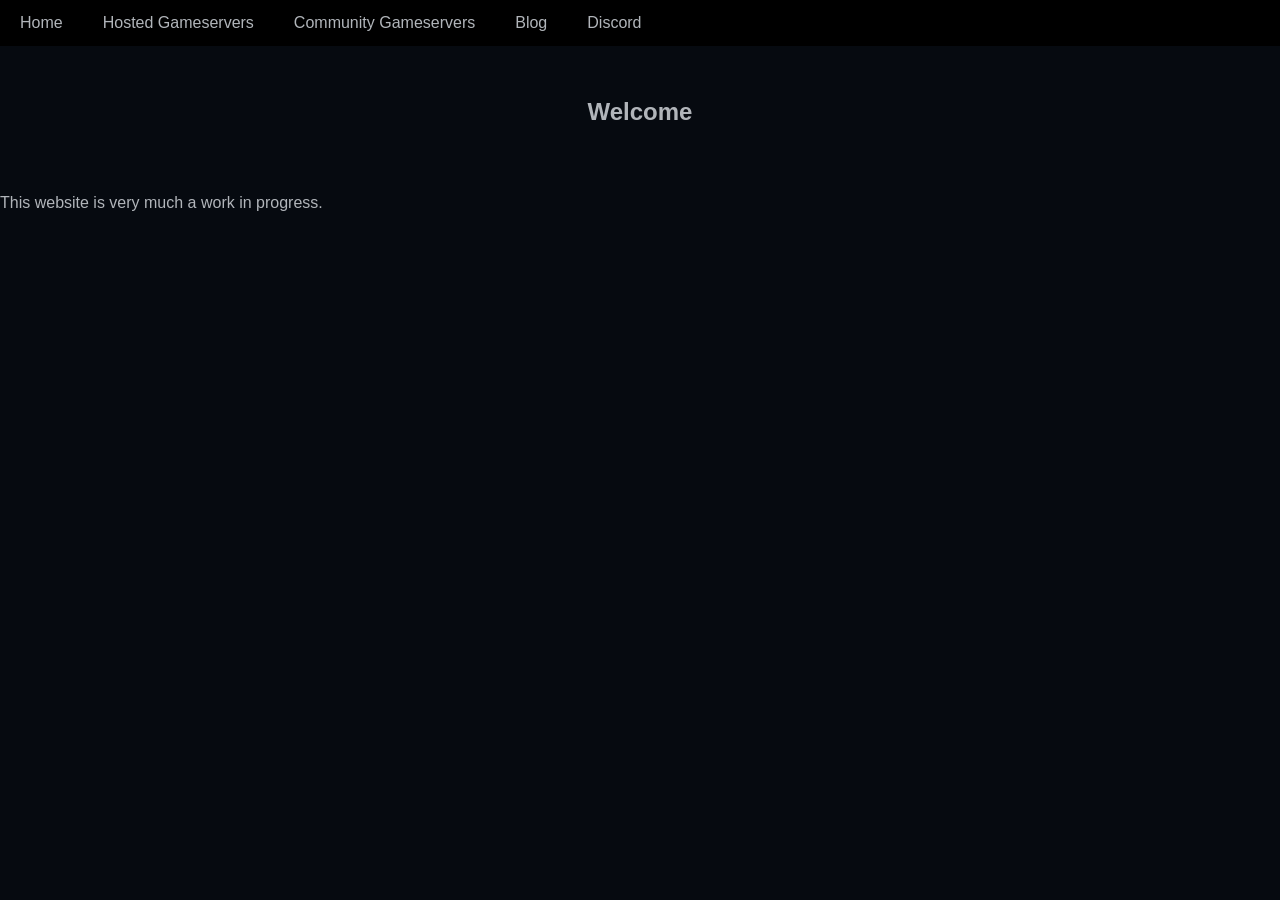
==== index.html @ 4671c82f "Add files via upload" ====
<!DOCTYPE html>
<html lang="en">
<head>
  <title>philipmilne.co.uk</title>
  <meta charset="UTF-8">
  <meta name="viewport" content="width=device-width, initial-scale=1">
  <style>
    * {
      box-sizing: border-box;
    }
    body {
      font-family: Arial, Helvetica, sans-serif;
      margin: 0;
      color: #b1b5ba;
    }
    /* Style the top navigation bar */
    .navbar {
      overflow: hidden;
      background-color: black;
    }
    /* Style the navigation bar links */
    .navbar a {
      float: left;
      display: block;
      color: #b1b5ba;
      text-align: center;
      padding: 14px 20px;
      text-decoration: none;
    }
    /* Change color on hover */
    .navbar a:hover {
      background-color: #060a10;
      color: #4ee186;
    }
    /* Responsive layout - when the screen is less than 400px wide, make the navigation links stack on top of each other instead of next to each other */
    @media screen and (max-width: 400px) {
      .navbar a {
        float: none;
        width:100%;
      }
    }
    /* Hide all sections by default */
    section {
      display: none;
    }
    /* Show the active section */
    section.active {
      display: block;
    }
  </style>

<style>
  body {
    background-color: #060a10;
  }
  </style>

</head>
<body>
  <div class="navbar">
    <a href="#" onclick="showSection('Home')">Home</a>
    <a href="#" onclick="showSection('Hosted-Gameservers')">Hosted Gameservers</a>
    <a href="#" onclick="showSection('Community-Gameservers')">Community Gameservers</a>
    <a href="#" onclick="showSection('Blog')">Blog</a>
    <a href="#" onclick="showSection('Discord')">Discord</a>
  </div>  
  <section id="Home" class="active">


  <div class="header">
   <h2>Welcome</h2>
  </div>
   
  



  
<div>

  <style>



  </style>


<p>This website is very much a work in progress.</p> 


</div>

  </section>
  <section id="Hosted-Gameservers">
    <div class="header">
      <h2>Hosted Gameservers</h2>
     </div>
  </section>
  <section id="Community-Gameservers">
    <style>
      * {
        box-sizing: border-box;
      }
      
      body {
        margin: 0;
        font-family: Arial;
      }
      
      .header {
        text-align: center;
        padding: 32px;
      }
      
      .row {
        display: -ms-flexbox; /* IE10 */
        display: flex;
        -ms-flex-wrap: wrap; /* IE10 */
        flex-wrap: wrap;
        padding: 10px;
      }
      
      /* Create three equal columns that sits next to each other */
      .column {
        -ms-flex: 33%; /* IE10 */
        flex: 33%;
        max-width: 33%;
        padding: 10px;
      }
      
      .column img {
        margin-top: 10px;
        vertical-align: middle;
        width: 100%;
      }
      
      /* Responsive layout - makes a two column-layout instead of four columns */
      @media screen and (max-width: 600px) {
        .column {
          -ms-flex: 50%;
          flex: 50%;
          max-width: 50%;
        }
      }
      
      /* Responsive layout - makes the two columns stack on top of each other instead of next to each other */
      @media screen and (max-width: 900px) {
        .column {
          -ms-flex: 100%;
          flex: 100%;
          max-width: 100%;
        }
      }
      </style>
      <body>
      
      <!-- Header -->
      <div class="header">
        <h1>Community Gameservers</h1>
      </div>
      
      <!-- Photo Grid dont need to add resolution as its just 100% and all images will be 600 accross need to add blur effect on hover and need to add a join button -->
      <div class="row"> 
        <div class="column">
          <img id="l4d2.png" src="/home/philip/Desktop/Website/assets/images/l4d2.png" width="200" height="auto">
          <img id="ets2.png" src="/home/philip/Desktop/Website/assets/images/ets2.png" width="200" height="auto">
          <img id="terraria.png" src="/home/philip/Desktop/Website/assets/images/terraria.png" width="200" height="auto">
        </div>
        <div class="column">
          <img id="tf2.png" src="/home/philip/Desktop/Website/assets/images/tf2.png" width="200" height="auto">
          <img id="arksurvivalevolved" src="/home/philip/Desktop/Website/assets/images/arksurvivalevolved.png" width="200" height="auto">
          <img id="rust.png" src="/home/philip/Desktop/Website/assets/images/rust.png" width="200" height="auto">
        </div>  
        <div class="column">
          <img id="valheim.webp" src="/home/philip/Desktop/Website/assets/images/valheim.webp" width="200" height="auto">
          <img id="minecraft.jpg" src="/home/philip/Desktop/Website/assets/images/minecraft.jpg" width="200" height="auto">
          <img id="GTAV.png" src="/home/philip/Desktop/Website/assets/images/GTAV.png" width="200" height="auto">
        </div>   
      </body>
      </html>
  </section>
    
  <section id="Blog">
    <head>
    <meta name="viewport" content="width=device-width, initial-scale=1">
    <style>
    * {
      box-sizing: border-box;
    }

    /* Right column */
    .rightcolumn {
      float: left;
      width: 25%;
      padding-left: 20px;
    }
    
    /* Add a card effect for articles */
    .card {
       background-color: #060a10;
       padding: 20px;
       margin-top: 20px;
    }
    
    /* Clear floats after the columns */
    .row:after {
      content: "";
      display: table;
      clear: both;
    }
    
    </style>
    </head>
    <body>
    
    <div class="header">
      <h2>random stuff and guides</h2>
    </div>
    
    <div class="row">
      <div class="leftcolumn">
        <div class="card">
          <h2>whats the post going to be about</h2>
          <h5>description and date</h5>
          <p>could even fit some screenshots in here somewhere</p>
          <p>coming soon coming soon coming soon coming soon coming soon coming soon coming soon coming soon coming soon coming soon coming soon coming soon coming soon coming soon coming soon coming soon coming soon coming soon coming soon coming soon coming soon coming soon coming soon coming soon coming soon coming soon coming soon</p>
        </div>
      </div>
    </div>
    </body>
    </html>   
  </section>




</section>
<section id="Discord">
  <div class="header">





   </div>
</section>



  <script>
    function showSection(id) {
      // Hide all sections
      var sections = document.querySelectorAll('section');
      sections.forEach(function(section) {
        section.classList.remove('active');
      });
      // Show the selected section
      var section = document.getElementById(id);
      if (section) {
        section.classList.add('active');
      }
      // Set the active button
      var buttons = document.querySelectorAll('.navbar a');
      buttons.forEach(function(button) {
        if (button.getAttribute('onclick').includes(id)) {
          button.classList.add('active');
        } else {
          button.classList.remove('active');
        }
      });
    }
  </script>
</body>
</html>
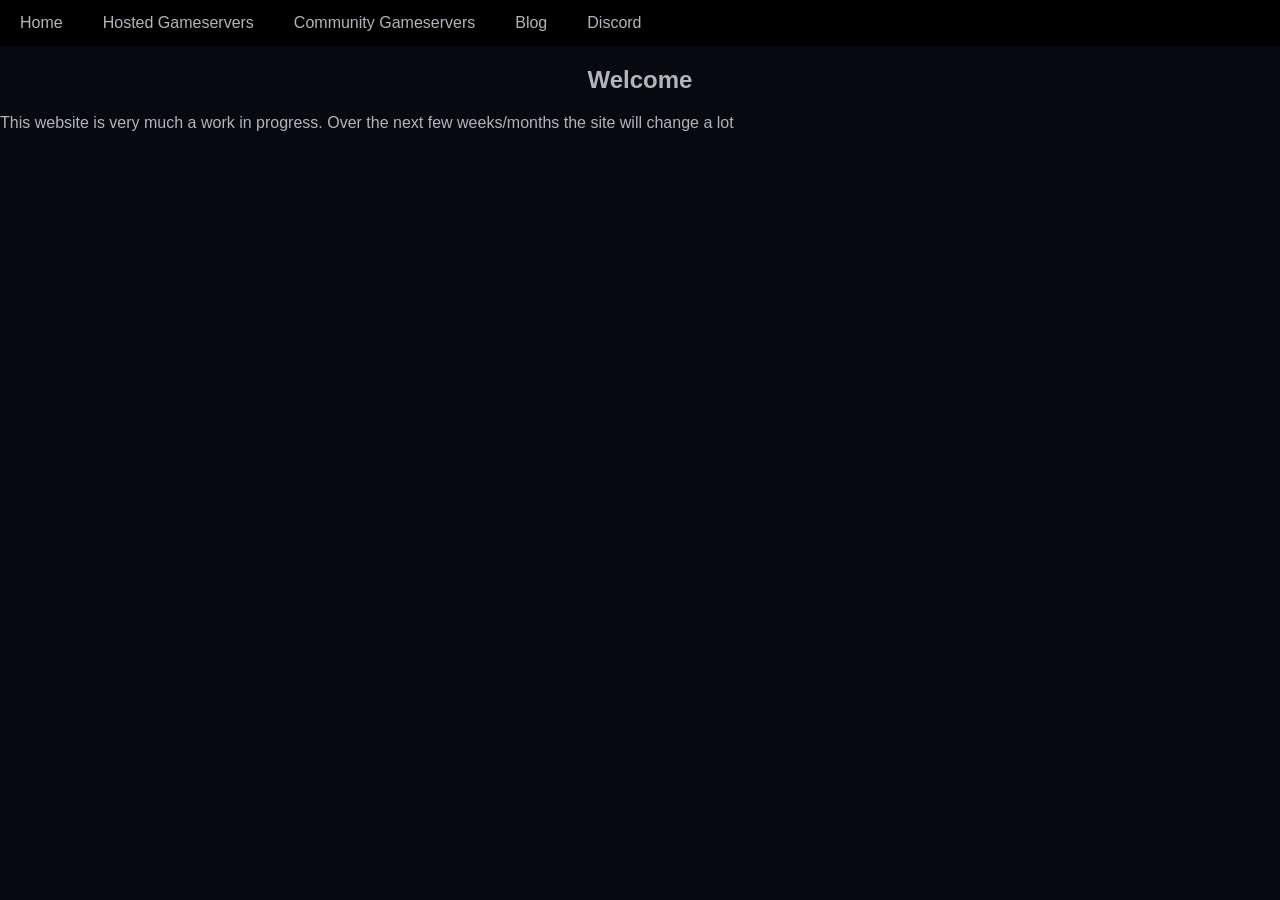
==== commit e407fc9d: "Update index.html" ====
--- a/index.html
+++ b/index.html
@@ -85,7 +85,7 @@
   </style>
 
 
-<p>This website is very much a work in progress.</p> 
+<p>This website is very much a work in progress. Over the next few weeks/months the site will change a lot</p> 
 
 
 </div>
@@ -96,89 +96,315 @@
       <h2>Hosted Gameservers</h2>
      </div>
   </section>
-  <section id="Community-Gameservers">
-    <style>
-      * {
-        box-sizing: border-box;
-      }
-      
-      body {
-        margin: 0;
-        font-family: Arial;
-      }
-      
-      .header {
-        text-align: center;
-        padding: 32px;
-      }
-      
-      .row {
-        display: -ms-flexbox; /* IE10 */
-        display: flex;
-        -ms-flex-wrap: wrap; /* IE10 */
-        flex-wrap: wrap;
-        padding: 10px;
-      }
-      
-      /* Create three equal columns that sits next to each other */
-      .column {
-        -ms-flex: 33%; /* IE10 */
-        flex: 33%;
-        max-width: 33%;
-        padding: 10px;
-      }
-      
-      .column img {
-        margin-top: 10px;
-        vertical-align: middle;
-        width: 100%;
-      }
-      
-      /* Responsive layout - makes a two column-layout instead of four columns */
-      @media screen and (max-width: 600px) {
-        .column {
-          -ms-flex: 50%;
-          flex: 50%;
-          max-width: 50%;
-        }
-      }
-      
-      /* Responsive layout - makes the two columns stack on top of each other instead of next to each other */
-      @media screen and (max-width: 900px) {
-        .column {
-          -ms-flex: 100%;
-          flex: 100%;
-          max-width: 100%;
-        }
-      }
-      </style>
+  
+  
+  
+  
+  
+  
+  
+  
+  
+  
+  
+  
+<section id="Community-Gameservers">
+    
+  <head>
       <body>
-      
-      <!-- Header -->
-      <div class="header">
-        <h1>Community Gameservers</h1>
-      </div>
-      
-      <!-- Photo Grid dont need to add resolution as its just 100% and all images will be 600 accross need to add blur effect on hover and need to add a join button -->
-      <div class="row"> 
-        <div class="column">
-          <img id="l4d2.png" src="/home/philip/Desktop/Website/assets/images/l4d2.png" width="200" height="auto">
-          <img id="ets2.png" src="/home/philip/Desktop/Website/assets/images/ets2.png" width="200" height="auto">
-          <img id="terraria.png" src="/home/philip/Desktop/Website/assets/images/terraria.png" width="200" height="auto">
-        </div>
-        <div class="column">
-          <img id="tf2.png" src="/home/philip/Desktop/Website/assets/images/tf2.png" width="200" height="auto">
-          <img id="arksurvivalevolved" src="/home/philip/Desktop/Website/assets/images/arksurvivalevolved.png" width="200" height="auto">
-          <img id="rust.png" src="/home/philip/Desktop/Website/assets/images/rust.png" width="200" height="auto">
-        </div>  
-        <div class="column">
-          <img id="valheim.webp" src="/home/philip/Desktop/Website/assets/images/valheim.webp" width="200" height="auto">
-          <img id="minecraft.jpg" src="/home/philip/Desktop/Website/assets/images/minecraft.jpg" width="200" height="auto">
-          <img id="GTAV.png" src="/home/philip/Desktop/Website/assets/images/GTAV.png" width="200" height="auto">
-        </div>   
-      </body>
-      </html>
-  </section>
+    
+        <style>
+          * {
+            box-sizing: border-box;
+          }
+          
+          body {
+            margin: 0;
+            font-family: Arial;
+          }
+          
+          .header {
+            text-align: center;
+            padding: -30px;
+          }
+          
+          .row {
+            display: -ms-flexbox; /* IE10 */
+            display: flex;
+            -ms-flex-wrap: wrap; /* IE10 */
+            flex-wrap: wrap;
+            padding: 10px;
+          }
+          
+          /* Create three equal columns that sit next to each other */
+          .column {
+            -ms-flex: 16.6%; /* IE10 */
+            flex: 16.6%;
+            max-width: 16.6%;
+            padding: 0 4px;
+          }
+          
+          .column img {
+            margin-top: 10px;
+            vertical-align: middle;
+            width: 100%;
+          }
+          
+          /* Responsive layout - makes a two column-layout instead of four columns */
+          @media screen and (max-width: 600px) {
+            .column {
+              -ms-flex: 50%;
+              flex: 50%;
+              max-width: 100%;
+            }
+          }
+          
+          /* Responsive layout - makes the two columns stack on top of each other instead of next to each other */
+          @media screen and (max-width: 900px) {
+            .column {
+              -ms-flex: 100%;
+              flex: 100%;
+              max-width: 100%;
+            }
+          }
+        </style>
+    
+    
+    
+     <!-- Header -->
+<div class="header">
+  <h1>Community Gameservers</h1>
+</div>
+          
+          <!-- Photo Grid -->
+          <div class="row">
+            <div class="column">
+              <div class="container">
+                <img id="GTAV.png" src="/home/philip/Desktop/Website/assets/images/GTAV.png" width="273.15"
+                  length="409.733">
+                <div class="middle">
+                  <button class="text">Join Server</button>
+                </div>
+              </div>
+          
+          
+              <div class="container">
+                <img id="GTAV.png" src="/home/philip/Desktop/Website/assets/images/GTAV.png" width="273.15"
+                  length="409.733">
+                <div class="middle">
+                  <button class="text">Join Server</button>
+                </div>
+              </div>
+            </div>
+
+          
+            <div class="column">
+              <div class="container">
+                <img id="GTAV.png" src="/home/philip/Desktop/Website/assets/images/GTAV.png" width="273.15"
+                  length="409.733">
+                <div class="middle">
+                  <button class="text">Join Server</button>
+                </div>
+              </div>
+          
+              <div class="container">
+                <img id="GTAV.png" src="/home/philip/Desktop/Website/assets/images/GTAV.png" width="273.15"
+                  length="409.733">
+                <div class="middle">
+                  <button class="text">Join Server</button>
+                </div>
+              </div>
+            </div>
+          
+            <div class="column">
+              <div class="container">
+                <img id="GTAV.png" src="/home/philip/Desktop/Website/assets/images/GTAV.png" width="273.15"
+                  length="409.733">
+                <div class="middle">
+                  <button class="text">Join Server</button>
+                </div>
+              </div>
+          
+          
+              <div class="container">
+                <img id="GTAV.png" src="/home/philip/Desktop/Website/assets/images/GTAV.png" width="273.15"
+                  length="409.733">
+                <div class="middle">
+                  <button class="text">Join Server</button>
+                </div>
+              </div>
+            </div>
+
+            <div class="column">
+              <div class="container">
+                <img id="GTAV.png" src="/home/philip/Desktop/Website/assets/images/GTAV.png" width="273.15"
+                  length="409.733">
+                <div class="middle">
+                  <button class="text">Join Server</button>
+                </div>
+              </div>
+          
+              <div class="container">
+                <img id="GTAV.png" src="/home/philip/Desktop/Website/assets/images/GTAV.png" width="273.15"
+                  length="409.733">
+                <div class="middle">
+                  <button class="text">Join Server</button>
+                </div>
+              </div>
+            </div>
+          
+          
+            <div class="column">
+              <div class="container">
+                <img id="GTAV.png" src="/home/philip/Desktop/Website/assets/images/GTAV.png" width="273.15"
+                  length="409.733">
+                <div class="middle">
+                  <button class="text">Join Server</button>
+                </div>
+              </div>
+          
+          
+              <div class="container">
+                <img id="GTAV.png" src="/home/philip/Desktop/Website/assets/images/GTAV.png" width="273.15"
+                  length="409.733">
+                <div class="middle">
+                  <button class="text">Join Server</button>
+                </div>
+              </div>
+            </div>
+          
+           <div class="column">
+              <div class="container">
+                <img id="GTAV.png" src="/home/philip/Desktop/Website/assets/images/GTAV.png" width="273.15"
+                  length="409.733">
+                <div class="middle">
+                  <button class="text">Join Server</button>
+                </div>
+              </div>
+          
+              <div class="container">
+                <img id="GTAV.png" src="/home/philip/Desktop/Website/assets/images/GTAV.png" width="273.15"
+                  length="409.733">
+                <div class="middle">
+                  <button class="text">Join Server</button>
+                </div>
+              </div>
+            </div>
+          </div>
+    
+    
+    
+            <style>
+              .container {
+                position: relative;
+                width: 90%;
+              }
+              
+              .image {
+                opacity: 1;
+                display: block;
+                width: 100%;
+                height: auto;
+                transition: .5s ease;
+                backface-visibility: hidden;
+              }
+              
+              .middle {
+                transition: .5s ease;
+                opacity: 0;
+                position: absolute;
+                top: 50%;
+                left: 50%;
+                transform: translate(-50%, -50%);
+                -ms-transform: translate(-50%, -50%);
+                text-align: center;
+              }
+              
+              .container:hover img {
+                filter: blur(3px);
+              }
+              
+              .container:hover .middle {
+                opacity: 10;
+              }
+              
+              .text {
+                background-color: #04AA6D;
+                color: white;
+                font-size: 16px;
+                padding: 16px 32px;
+              }
+            </style>
+  </head>
+
+</section>
+
+
+
+
+
+
+
+
+
+
+
+
+
+
+
+
+
+
+
+
+
+
+
+
+
+
+
+
+
+
+
+
+
+
+
+
+
+
+
+
+
+
+
+
+
+
+
+
+
+
+
+
+
+
+
+
+
+
+
+
+
+
+
+
+
+
+
     
   <section id="Blog">
     <head>
@@ -220,10 +446,9 @@
     <div class="row">
       <div class="leftcolumn">
         <div class="card">
-          <h2>whats the post going to be about</h2>
-          <h5>description and date</h5>
-          <p>could even fit some screenshots in here somewhere</p>
-          <p>coming soon coming soon coming soon coming soon coming soon coming soon coming soon coming soon coming soon coming soon coming soon coming soon coming soon coming soon coming soon coming soon coming soon coming soon coming soon coming soon coming soon coming soon coming soon coming soon coming soon coming soon coming soon</p>
+          <h2>The new website</h2>
+          <h5>The new website 15th apr 2023</h5>
+          <p>coming soon</p>
         </div>
       </div>
     </div>
@@ -271,4 +496,4 @@
     }
   </script>
 </body>
-</html>+</html>
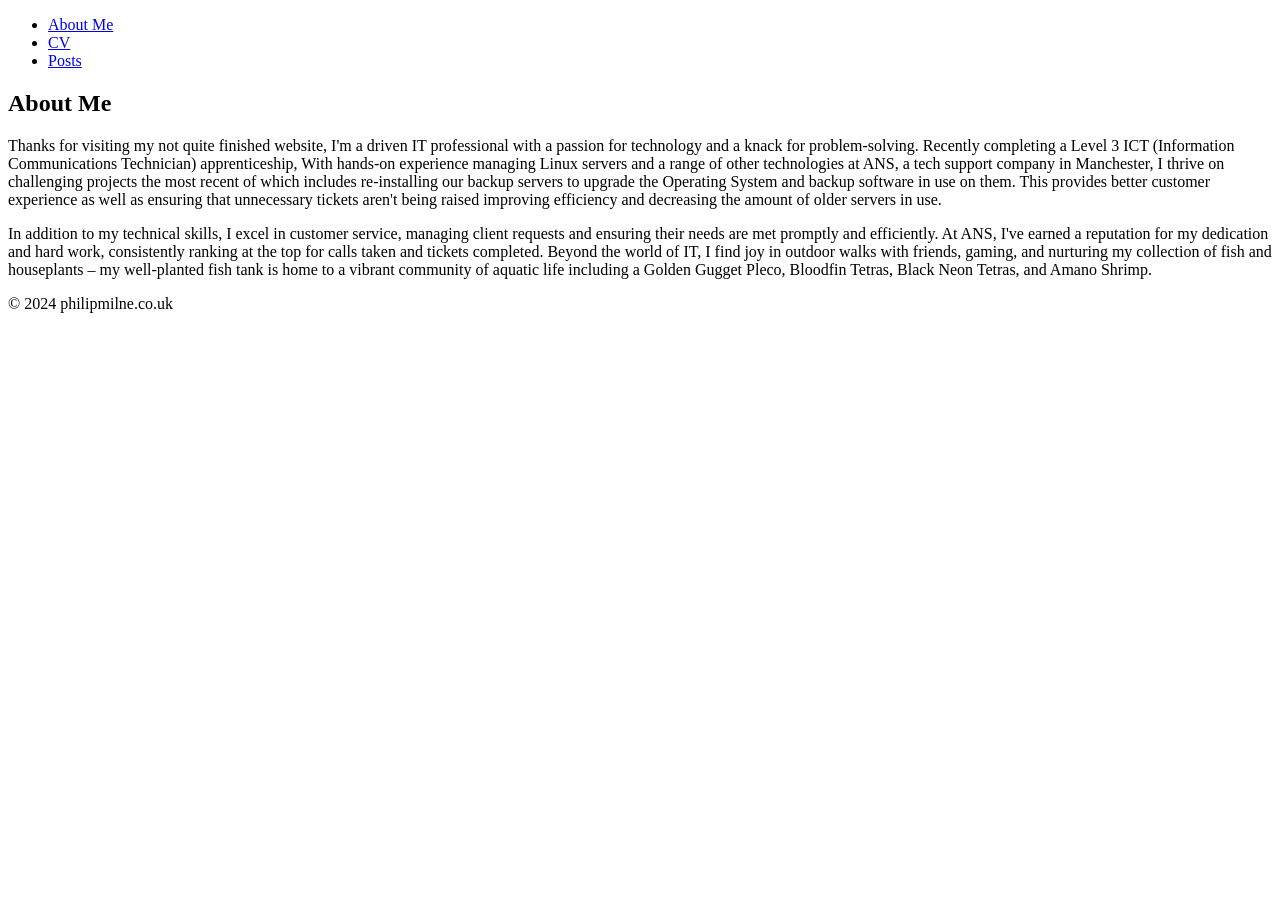
==== commit c6d2f2f3: "Create index.html" ====
--- a/index.html
+++ b/index.html
@@ -1,499 +1,64 @@
 <!DOCTYPE html>
 <html lang="en">
 <head>
-  <title>philipmilne.co.uk</title>
-  <meta charset="UTF-8">
-  <meta name="viewport" content="width=device-width, initial-scale=1">
-  <style>
-    * {
-      box-sizing: border-box;
-    }
-    body {
-      font-family: Arial, Helvetica, sans-serif;
-      margin: 0;
-      color: #b1b5ba;
-    }
-    /* Style the top navigation bar */
-    .navbar {
-      overflow: hidden;
-      background-color: black;
-    }
-    /* Style the navigation bar links */
-    .navbar a {
-      float: left;
-      display: block;
-      color: #b1b5ba;
-      text-align: center;
-      padding: 14px 20px;
-      text-decoration: none;
-    }
-    /* Change color on hover */
-    .navbar a:hover {
-      background-color: #060a10;
-      color: #4ee186;
-    }
-    /* Responsive layout - when the screen is less than 400px wide, make the navigation links stack on top of each other instead of next to each other */
-    @media screen and (max-width: 400px) {
-      .navbar a {
-        float: none;
-        width:100%;
-      }
-    }
-    /* Hide all sections by default */
-    section {
-      display: none;
-    }
-    /* Show the active section */
-    section.active {
-      display: block;
-    }
-  </style>
-
-<style>
-  body {
-    background-color: #060a10;
-  }
-  </style>
-
+    <meta charset="UTF-8">
+    <meta name="viewport" content="width=device-width, initial-scale=1.0">
+    <title>Home</title>
+    <link rel="stylesheet" href="styles.css">
 </head>
 <body>
-  <div class="navbar">
-    <a href="#" onclick="showSection('Home')">Home</a>
-    <a href="#" onclick="showSection('Hosted-Gameservers')">Hosted Gameservers</a>
-    <a href="#" onclick="showSection('Community-Gameservers')">Community Gameservers</a>
-    <a href="#" onclick="showSection('Blog')">Blog</a>
-    <a href="#" onclick="showSection('Discord')">Discord</a>
-  </div>  
-  <section id="Home" class="active">
-
-
-  <div class="header">
-   <h2>Welcome</h2>
-  </div>
-   
-  
-
-
-
-  
-<div>
-
-  <style>
-
-
-
-  </style>
-
-
-<p>This website is very much a work in progress. Over the next few weeks/months the site will change a lot</p> 
-
-
-</div>
-
-  </section>
-  <section id="Hosted-Gameservers">
-    <div class="header">
-      <h2>Hosted Gameservers</h2>
-     </div>
-  </section>
-  
-  
-  
-  
-  
-  
-  
-  
-  
-  
-  
-  
-<section id="Community-Gameservers">
-    
-  <head>
-      <body>
-    
-        <style>
-          * {
-            box-sizing: border-box;
-          }
-          
-          body {
-            margin: 0;
-            font-family: Arial;
-          }
-          
-          .header {
-            text-align: center;
-            padding: -30px;
-          }
-          
-          .row {
-            display: -ms-flexbox; /* IE10 */
-            display: flex;
-            -ms-flex-wrap: wrap; /* IE10 */
-            flex-wrap: wrap;
-            padding: 10px;
-          }
-          
-          /* Create three equal columns that sit next to each other */
-          .column {
-            -ms-flex: 16.6%; /* IE10 */
-            flex: 16.6%;
-            max-width: 16.6%;
-            padding: 0 4px;
-          }
-          
-          .column img {
-            margin-top: 10px;
-            vertical-align: middle;
-            width: 100%;
-          }
-          
-          /* Responsive layout - makes a two column-layout instead of four columns */
-          @media screen and (max-width: 600px) {
-            .column {
-              -ms-flex: 50%;
-              flex: 50%;
-              max-width: 100%;
-            }
-          }
-          
-          /* Responsive layout - makes the two columns stack on top of each other instead of next to each other */
-          @media screen and (max-width: 900px) {
-            .column {
-              -ms-flex: 100%;
-              flex: 100%;
-              max-width: 100%;
-            }
-          }
-        </style>
-    
-    
-    
-     <!-- Header -->
-<div class="header">
-  <h1>Community Gameservers</h1>
-</div>
-          
-          <!-- Photo Grid -->
-          <div class="row">
-            <div class="column">
-              <div class="container">
-                <img id="GTAV.png" src="/home/philip/Desktop/Website/assets/images/GTAV.png" width="273.15"
-                  length="409.733">
-                <div class="middle">
-                  <button class="text">Join Server</button>
+    <header>
+        <nav>
+            <ul>
+                <li><a href="#about" class="tab-links" onclick="openTab(event, 'about')">About Me</a></li>
+                <li><a href="#cv" class="tab-links" onclick="openTab(event, 'cv')">CV</a></li>
+                <li><a href="#posts" class="tab-links" onclick="openTab(event, 'posts')">Posts</a></li>
+            </ul>
+        </nav>
+    </header>
+    <section id="about" class="content-section tab-content">
+        <div class="container">
+            <h1>About Me</h1>
+            </div>
+            <div class="greeting" id="greeting"></div> <!-- Placeholder for the greeting message -->
+            <p>Thanks for visiting my not quite finished website, I'm a driven IT professional with a passion for technology and a knack for problem-solving. Recently completing a Level 3 ICT (Information Communications Technician) apprenticeship, With hands-on experience managing Linux servers and a range of other technologies at ANS, a tech support company in Manchester, I thrive on challenging  projects the most recent of which includes re-installing our backup servers to upgrade the Operating System and backup software in use on them. This provides better customer experience as well as ensuring that unnecessary tickets aren't being raised improving efficiency and decreasing the amount of older servers in use.</p>
+            <p>In addition to my technical skills, I excel in customer service, managing client requests and ensuring their needs are met promptly and efficiently. At ANS, I've earned a reputation for my  dedication and hard work, consistently ranking at the top for calls taken and tickets completed. Beyond the world of IT, I find joy in outdoor walks with friends, gaming, and nurturing my collection of fish and houseplants – my well-planted fish tank is home to a vibrant community of aquatic life including a Golden Gugget Pleco, Bloodfin Tetras, Black Neon Tetras, and Amano Shrimp.</p>
+        </div>
+    </section>    
+    <section id="cv" class="content-section tab-content" style="display:none;">
+        <div class="container">
+            <h1>My CV</h1>
+            <p>You can download my CV from the links below:</p>
+            <a href="./Philip Milne - CV.docx" class="cv-docx"> Philip Milne - CV.docx</a>
+	    <a href="./Philip Milne - CV.pdf" class="cv-pdf"> Philip Milne - CV.pdf</a>
+        </div>
+    </section>
+    <section id="posts" class="content-section tab-content" style="display:none;">
+        <div class="container">
+            <h1>Posts</h1>
+            <!-- Search input field -->
+            <input type="text" id="search-input" placeholder="Search posts..." onkeyup="searchPosts()">
+            <div id="posts-list">
+                <div class="post">
+                    <h2>Timeline</h2>
+                    <p>The timeline for this website is below:</p>
+                    <p>1: fix the search bar up there ^^ to fit in with the rest of the site.</p>
+                    <p>2. Compile all of my projects with guides and add them onto here for anyone to use.</p>
+                    <p>3. Introduce some php to allow for dynamic webpaging and a unique experience per user.</p>
+                    <p>4. Allow these posts to be searchable and archived so that you can visit a specific posts web address.</p>
+                    <p>5. Let me know if I should add something by sending me an email at pm@philipmilne.co.uk</p>
                 </div>
-              </div>
-          
-          
-              <div class="container">
-                <img id="GTAV.png" src="/home/philip/Desktop/Website/assets/images/GTAV.png" width="273.15"
-                  length="409.733">
-                <div class="middle">
-                  <button class="text">Join Server</button>
+                <div class="post">
+                    <h2>Test</h2>
+                    <p>Test</p>
                 </div>
-              </div>
+                <!-- Add more posts here -->
             </div>
-
-          
-            <div class="column">
-              <div class="container">
-                <img id="GTAV.png" src="/home/philip/Desktop/Website/assets/images/GTAV.png" width="273.15"
-                  length="409.733">
-                <div class="middle">
-                  <button class="text">Join Server</button>
-                </div>
-              </div>
-          
-              <div class="container">
-                <img id="GTAV.png" src="/home/philip/Desktop/Website/assets/images/GTAV.png" width="273.15"
-                  length="409.733">
-                <div class="middle">
-                  <button class="text">Join Server</button>
-                </div>
-              </div>
-            </div>
-          
-            <div class="column">
-              <div class="container">
-                <img id="GTAV.png" src="/home/philip/Desktop/Website/assets/images/GTAV.png" width="273.15"
-                  length="409.733">
-                <div class="middle">
-                  <button class="text">Join Server</button>
-                </div>
-              </div>
-          
-          
-              <div class="container">
-                <img id="GTAV.png" src="/home/philip/Desktop/Website/assets/images/GTAV.png" width="273.15"
-                  length="409.733">
-                <div class="middle">
-                  <button class="text">Join Server</button>
-                </div>
-              </div>
-            </div>
-
-            <div class="column">
-              <div class="container">
-                <img id="GTAV.png" src="/home/philip/Desktop/Website/assets/images/GTAV.png" width="273.15"
-                  length="409.733">
-                <div class="middle">
-                  <button class="text">Join Server</button>
-                </div>
-              </div>
-          
-              <div class="container">
-                <img id="GTAV.png" src="/home/philip/Desktop/Website/assets/images/GTAV.png" width="273.15"
-                  length="409.733">
-                <div class="middle">
-                  <button class="text">Join Server</button>
-                </div>
-              </div>
-            </div>
-          
-          
-            <div class="column">
-              <div class="container">
-                <img id="GTAV.png" src="/home/philip/Desktop/Website/assets/images/GTAV.png" width="273.15"
-                  length="409.733">
-                <div class="middle">
-                  <button class="text">Join Server</button>
-                </div>
-              </div>
-          
-          
-              <div class="container">
-                <img id="GTAV.png" src="/home/philip/Desktop/Website/assets/images/GTAV.png" width="273.15"
-                  length="409.733">
-                <div class="middle">
-                  <button class="text">Join Server</button>
-                </div>
-              </div>
-            </div>
-          
-           <div class="column">
-              <div class="container">
-                <img id="GTAV.png" src="/home/philip/Desktop/Website/assets/images/GTAV.png" width="273.15"
-                  length="409.733">
-                <div class="middle">
-                  <button class="text">Join Server</button>
-                </div>
-              </div>
-          
-              <div class="container">
-                <img id="GTAV.png" src="/home/philip/Desktop/Website/assets/images/GTAV.png" width="273.15"
-                  length="409.733">
-                <div class="middle">
-                  <button class="text">Join Server</button>
-                </div>
-              </div>
-            </div>
-          </div>
-    
-    
-    
-            <style>
-              .container {
-                position: relative;
-                width: 90%;
-              }
-              
-              .image {
-                opacity: 1;
-                display: block;
-                width: 100%;
-                height: auto;
-                transition: .5s ease;
-                backface-visibility: hidden;
-              }
-              
-              .middle {
-                transition: .5s ease;
-                opacity: 0;
-                position: absolute;
-                top: 50%;
-                left: 50%;
-                transform: translate(-50%, -50%);
-                -ms-transform: translate(-50%, -50%);
-                text-align: center;
-              }
-              
-              .container:hover img {
-                filter: blur(3px);
-              }
-              
-              .container:hover .middle {
-                opacity: 10;
-              }
-              
-              .text {
-                background-color: #04AA6D;
-                color: white;
-                font-size: 16px;
-                padding: 16px 32px;
-              }
-            </style>
-  </head>
-
-</section>
-
-
-
-
-
-
-
-
-
-
-
-
-
-
-
-
-
-
-
-
-
-
-
-
-
-
-
-
-
-
-
-
-
-
-
-
-
-
-
-
-
-
-
-
-
-
-
-
-
-
-
-
-
-
-
-
-
-
-
-
-
-
-
-
-
-
-
-    
-  <section id="Blog">
-    <head>
-    <meta name="viewport" content="width=device-width, initial-scale=1">
-    <style>
-    * {
-      box-sizing: border-box;
-    }
-
-    /* Right column */
-    .rightcolumn {
-      float: left;
-      width: 25%;
-      padding-left: 20px;
-    }
-    
-    /* Add a card effect for articles */
-    .card {
-       background-color: #060a10;
-       padding: 20px;
-       margin-top: 20px;
-    }
-    
-    /* Clear floats after the columns */
-    .row:after {
-      content: "";
-      display: table;
-      clear: both;
-    }
-    
-    </style>
-    </head>
-    <body>
-    
-    <div class="header">
-      <h2>random stuff and guides</h2>
-    </div>
-    
-    <div class="row">
-      <div class="leftcolumn">
-        <div class="card">
-          <h2>The new website</h2>
-          <h5>The new website 15th apr 2023</h5>
-          <p>coming soon</p>
         </div>
-      </div>
-    </div>
-    </body>
-    </html>   
-  </section>
-
-
-
-
-</section>
-<section id="Discord">
-  <div class="header">
-
-
-
-
-
-   </div>
-</section>
-
-
-
-  <script>
-    function showSection(id) {
-      // Hide all sections
-      var sections = document.querySelectorAll('section');
-      sections.forEach(function(section) {
-        section.classList.remove('active');
-      });
-      // Show the selected section
-      var section = document.getElementById(id);
-      if (section) {
-        section.classList.add('active');
-      }
-      // Set the active button
-      var buttons = document.querySelectorAll('.navbar a');
-      buttons.forEach(function(button) {
-        if (button.getAttribute('onclick').includes(id)) {
-          button.classList.add('active');
-        } else {
-          button.classList.remove('active');
-        }
-      });
-    }
-  </script>
+    </section>
+    <footer>
+        <p>&copy; 2024 philipmilne.co.uk</p>
+    </footer>
+    <script src="script.js"></script>
 </body>
 </html>
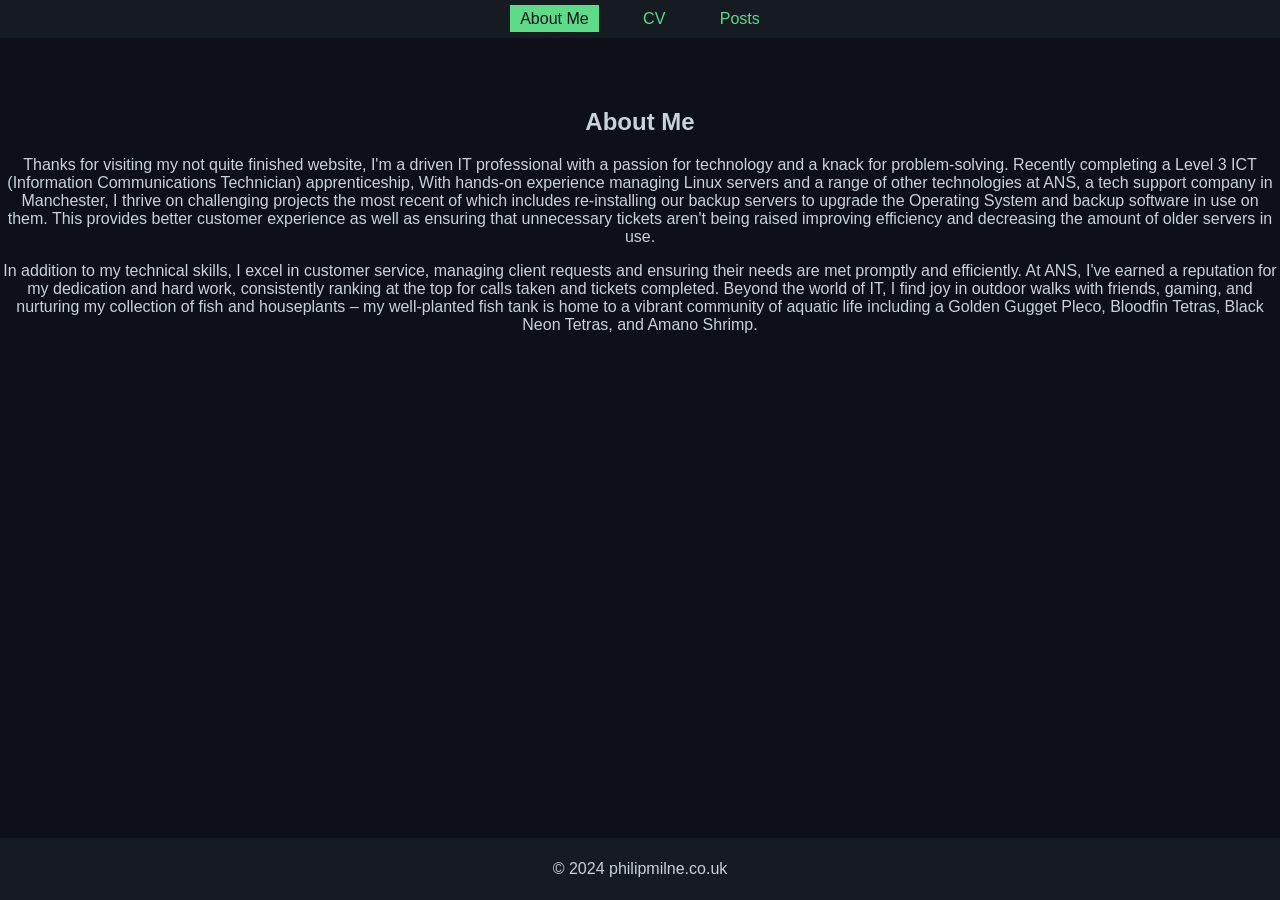
==== commit 59459b34: "Added green for header links added light green for header links corrected comments removed css for p" ====
--- a/index.html
+++ b/index.html
@@ -37,7 +37,7 @@
         <div class="container">
             <h1>Posts</h1>
             <!-- Search input field -->
-            <input type="text" id="search-input" placeholder="Search posts..." onkeyup="searchPosts()">
+            <input type="text" class="search-input" id="search-input" placeholder="Search posts..." onkeyup="searchPosts()">
             <div id="posts-list">
                 <div class="post">
                     <h2>Timeline</h2>
--- a/styles.css
+++ b/styles.css
@@ -0,0 +1,109 @@
+body {
+    font-family: Arial, sans-serif;
+    margin: 0;
+    padding: 0;
+    background-color: #0d1117; /* Dark blue background */
+    color: #c9d1d9; /* Light gray text */
+}
+
+header {
+    background-color: #161b22; /* Darker blue for header */
+    padding: 10px 0;
+    text-align: center;
+}
+
+nav ul {
+    list-style: none;
+    padding: 0;
+    margin: 0;
+}
+
+nav ul li {
+    display: inline;
+    margin: 0 15px;
+}
+
+nav ul li a {
+    color: #5cdc89; /* Bright green for links */
+    text-decoration: none;
+    padding: 5px 10px;
+}
+
+nav ul li a.active {
+    background-color: #5cdc89; /* Bright green for the active tab */
+    color: #0d1117; /* Dark background for the active tab text */
+}
+
+.content-section {
+    padding: 50px 0;
+    text-align: center;
+}
+
+.container {
+    width: 80%;
+    margin: 0 auto;
+}
+
+.cv-link {
+    color: #58a6ff; /* Bright blue for links */
+    text-decoration: none;
+    font-weight: bold;
+}
+
+footer {
+    background-color: #161b22; /* Darker blue for footer */
+    padding: 10px 0;
+    text-align: center;
+    margin-top: 50px;
+}
+
+.tab-content {
+    display: none; /* Hide all tab contents by default */
+}
+
+#about {
+    display: block; /* Show the "About Me" section by default */
+}
+
+.tab-content.active {
+    display: block; /* Show the active tab content */
+}
+
+.post {
+    background-color: #161b22;
+    padding: 20px;
+    margin: 20px 0;
+    border-radius: 10px;
+}
+
+.post h2 {
+    color: #58a6ff; /* Bright blue for project titles */
+}
+
+body {
+    margin: 0;
+    padding: 0;
+    min-height: 100vh; /* Ensure body takes at least the full viewport height */
+    position: relative; /* Needed for absolute positioning of the footer */
+    box-sizing: border-box; /* Include padding and border in element's total width and height */
+}
+
+.content {
+    padding-bottom: 50px; /* Adjust the padding to match the height of the footer */
+}
+
+footer {
+    background-color: #161b22; /* Darker blue for footer */
+    padding: 6px 0;
+    text-align: center;
+    width: 100%;
+    position: absolute;
+    bottom: 0;
+}
+
+.search-input {
+    padding: 5px;
+    border: 2px solid #58a6ff;
+    border-radius: 5px;
+    width: 300px;
+}
